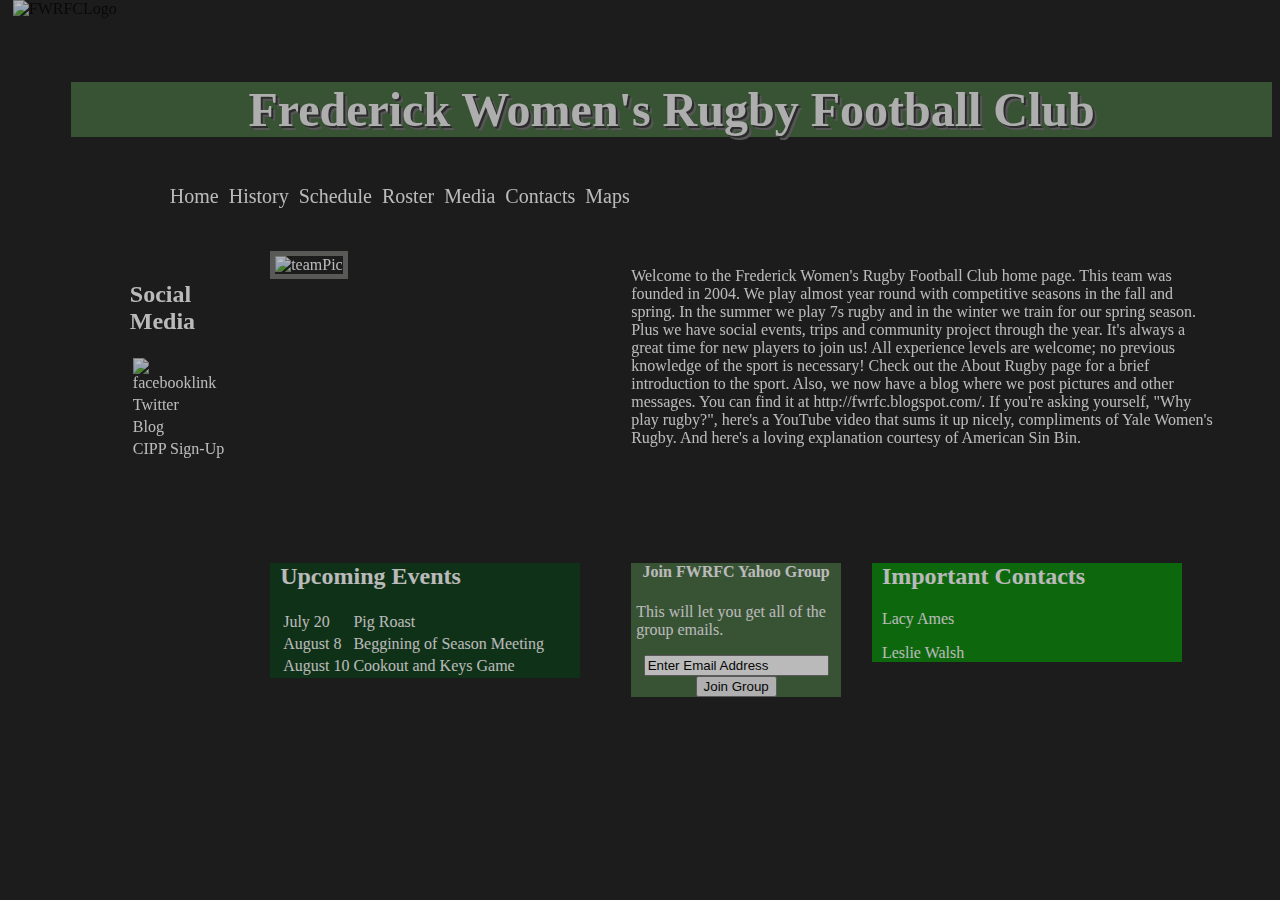
==== home.html @ ee3b76d9 "Added 2 new files" ====
<!DOCTYPE html>
<html>
<head>
	<title>Frederick Women's Rugby Club</title>
	<link href="basic.css" rel="stylesheet" type="text/css">
</head>
<body>
<div class="container container_8">
<div class="grid_4 behind">
<div class="logo">
	<img src="../Desktop/untitled folder/NewWebsite/picture.gif" alt="FWRFCLogo"/>
</div>
</div>
<div class="grid_8">
<h1>Frederick Women's Rugby Football Club</h1>
</div>
<div id = "content">
	<div class="grid_8">
		<ul id="nav">
			<li id = "current">Home</li>
			<li>History</li>
			<li>Schedule</li>
			<li>Roster</li>
			<li>Media</li>
			<li>Contacts</li>
			<li>Maps</li>
		</ul>
	</div>
	<div class="clear"></div>
	

	<div class="grid_1 ">	
		<div class="groups">
		<h2>Social Media</h2>
		<table>
			<tr>
				<td><img src="../Desktop/untitled folder/NewWebsite/facebook.png" alt="facebooklink"/></td>
			</tr>
			<tr>
				<td>Twitter</td>
			</tr>
			<tr>
				<td>Blog</td>
			</tr>
			<tr>
				<td>CIPP Sign-Up</td>
			</tr>
		</table>
		</div>
	</div>
	<div class = "grid_7">
	<div class="grid_3">
		<img src="teamPic.jpg" alt="teamPic" class="teampic"/>
	</div>
	<div class="grid_5">
		<p id="welcome">Welcome to the Frederick Women's Rugby Football Club home page.  This team was founded in 2004. We play almost 
		year round with competitive seasons in the fall and spring. In the summer we play 7s rugby and in the winter we
		train for our spring season. Plus we have social events, trips and community project through the year.
		It's always a great time for new players to join us! All experience levels are welcome; no previous knowledge
		of the sport is necessary! Check out the About Rugby page for a brief introduction to the sport. Also, we now 
	 	have a blog where we post pictures and other messages. You can find it at http://fwrfc.blogspot.com/.
		If you're asking yourself, "Why play rugby?", here's a YouTube video that sums it up nicely, compliments of
		Yale Women's Rugby. And here's a loving explanation courtesy of American Sin Bin.</p>
	</div>	
	<div class="clear"></div>
	<div class="grid_3">
		<div class="upcomingEvents">
		<h2>Upcoming Events</h2>
		<table>
			<tr>
				<td>July 20</td>
				<td>Pig Roast</td>
			</tr>
			<tr>
				<td>August 8</td>
				<td>Beggining of Season Meeting</td>
			</tr>
			<tr>
				<td>August 10</td>
				<td>Cookout and Keys Game</td>
			</tr>
		</table>
		</div>
	</div>
	<div class="grid_2">
	<div class="register">
		<form method="get" action="http://groups.yahoo.com/subscribe/frederickwomensrugby" style="width:200px;">
  					<h4 style="text-align: center">
      					Join FWRFC Yahoo Group
      				</h4>
      				<p>This will let you get all of the group emails.</p>
      				<p style="text-align: center;">
      				<input style="vertical-align: top" type="text" name="user" value="Enter Email Address" size="20" /> </br>
  					<input value="Join Group" type="Submit" alt="Click to join frederickwomensrugby" name="Click to join frederickwomensrugby"  />
  					</p>
					</form>
	</div>
	</div>	
	<div class="grid_2">
		<div class="contacts">
		<h2>Important Contacts</h2>
		<p>Lacy Ames</p>
		<p>Leslie Walsh</p>
		</div>
	</div>
	</div>
	<div class="clear"></div>
</div>
</div>
</body>
</html>
---- basic.css ----
﻿/* Generated by Font Squirrel (http://www.fontsquirrel.com) on July 19, 2013 */



@font-face {
    font-family: 'lobster13regular';
    src: url('/fonts/lobster_1.3-webfont.eot');
    src: url('/fonts/lobster_1.3-webfont.eot?#iefix') format('embedded-opentype'),
         url('/fonts/lobster_1.3-webfont.woff') format('woff'),
         url('/fonts/lobster_1.3-webfont.ttf') format('truetype'),
         url('/fonts/lobster_1.3-webfont.svg#lobster_1.3regular') format('svg');
    font-weight: normal;
    font-style: normal;

}

body{
	background-color:#1C1C1C;
	opacity:0.7;
	background-image:Rugbyfield2.jpg;
}

#content{
	/*background-color:#2D432D;*/
	color:white;
	margin:50px;
	
}

#nav{
	text-align:center;
	padding-bottom: 50px;
	}

ul{
	list-style:none;
}

li{
	float:left;
	padding-left: 10px;
	font-size: 20px;
	text-align:center;
}


h1{
	font-family:lobster13regular;
	font-size:3em;
	color:#eee;
	background-color:#456B3F;
	text-align:center;
	text-shadow: 2px 2px 0px #333, 4px 4px 0px #707070;

}

h2{
	color:lightgray
	text-shadow: 0px 2px 3px #000;
}

.logo{
	z-index:-1;	
}

.groups{
	padding: 10px;
	position: relative;
	height: 500px;
	/*margin-top:100px;*/
}

.teampic{
	width: 300px;
	height: 300px;
}

.teampic{
	border: 5px solid #747573;
}

.upcomingEvents{
	margin-top:100px;
	width: 300px;
	background-color:#0B3B17;
	padding-left:10px;
	}

.register{
	width: 200px;
	background-color: #456B3F;
	padding-right: 5px;
	padding-left: 5px;
	margin-top:100px;
	}

.contacts{
	margin-top:100px;
	background-color: #088A08;
	width:300px;
	padding-left:10px;
}

.space{
	height:100px;
	}

/*
	Variable Grid System (Fluid Version).
	Learn more ~ http://www.spry-soft.com/grids/
	Based on 960 Grid System - http://960.gs/ & 960 Fluid - http://www.designinfluences.com/

	Licensed under GPL and MIT.
*/


/* Containers
----------------------------------------------------------------------------------------------------*/
.container_8 {
	width: 97%;
	margin-left: 4%;
	margin-right: 4%;
}

/* Grid >> Global
----------------------------------------------------------------------------------------------------*/

.grid_1,
.grid_2,
.grid_3,
.grid_4,
.grid_5,
.grid_6,
.grid_7,
.grid_8 {
	display:inline;
	float: left;
	position: relative;
	margin-left: 1%;
	margin-right: 1%;
}

.behind{
	position:absolute;
	left:0px;
	top:0px;
	z-index:-1;
	height: 100px;
}

/* Grid >> Children (Alpha ~ First, Omega ~ Last)
----------------------------------------------------------------------------------------------------*/

.alpha {
	margin-left: 0;
}

.omega {
	margin-right: 0;
}

/* Grid >> 8 Columns
----------------------------------------------------------------------------------------------------*/


.container_8 .grid_1 {
	width:10.5%;
}

.container_8 .grid_2 {
	width:23.0%;
}

.container_8 .grid_3 {
	width:35.5%;
}

.container_8 .grid_4 {
	width:48.0%;
}

.container_8 .grid_5 {
	width:60.5%;
}

.container_8 .grid_6 {
	width:73.0%;
}

.container_8 .grid_7 {
	width:85.5%;
}

.container_8 .grid_8 {
	width:98.0%;
}



/* Prefix Extra Space >> 8 Columns
----------------------------------------------------------------------------------------------------*/


.container_8 .prefix_1 {
	padding-left:12.5%;
}

.container_8 .prefix_2 {
	padding-left:25.0%;
}

.container_8 .prefix_3 {
	padding-left:37.5%;
}

.container_8 .prefix_4 {
	padding-left:50.0%;
}

.container_8 .prefix_5 {
	padding-left:62.5%;
}

.container_8 .prefix_6 {
	padding-left:75.0%;
}

.container_8 .prefix_7 {
	padding-left:87.5%;
}



/* Suffix Extra Space >> 8 Columns
----------------------------------------------------------------------------------------------------*/


.container_8 .suffix_1 {
	padding-right:12.5%;
}

.container_8 .suffix_2 {
	padding-right:25.0%;
}

.container_8 .suffix_3 {
	padding-right:37.5%;
}

.container_8 .suffix_4 {
	padding-right:50.0%;
}

.container_8 .suffix_5 {
	padding-right:62.5%;
}

.container_8 .suffix_6 {
	padding-right:75.0%;
}

.container_8 .suffix_7 {
	padding-right:87.5%;
}



/* Push Space >> 8 Columns
----------------------------------------------------------------------------------------------------*/


.container_8 .push_1 {
	left:12.5%;
}

.container_8 .push_2 {
	left:25.0%;
}

.container_8 .push_3 {
	left:37.5%;
}

.container_8 .push_4 {
	left:50.0%;
}

.container_8 .push_5 {
	left:62.5%;
}

.container_8 .push_6 {
	left:75.0%;
}

.container_8 .push_7 {
	left:87.5%;
}



/* Pull Space >> 8 Columns
----------------------------------------------------------------------------------------------------*/


.container_8 .pull_1 {
	left:-12.5%;
}

.container_8 .pull_2 {
	left:-25.0%;
}

.container_8 .pull_3 {
	left:-37.5%;
}

.container_8 .pull_4 {
	left:-50.0%;
}

.container_8 .pull_5 {
	left:-62.5%;
}

.container_8 .pull_6 {
	left:-75.0%;
}

.container_8 .pull_7 {
	left:-87.5%;
}




/* Clear Floated Elements
----------------------------------------------------------------------------------------------------*/

/* http://sonspring.com/journal/clearing-floats */

.clear {
	clear: both;
	display: block;
	overflow: hidden;
	visibility: hidden;
	width: 0;
	height: 0;
}

/* http://perishablepress.com/press/2008/02/05/lessons-learned-concerning-the-clearfix-css-hack */

.clearfix:after {
	clear: both;
	content: ' ';
	display: block;
	font-size: 0;
	line-height: 0;
	visibility: hidden;
	width: 0;
	height: 0;
}

.clearfix {
	display: inline-block;
}

* html .clearfix {
	height: 1%;
}

.clearfix {
	display: block;
}
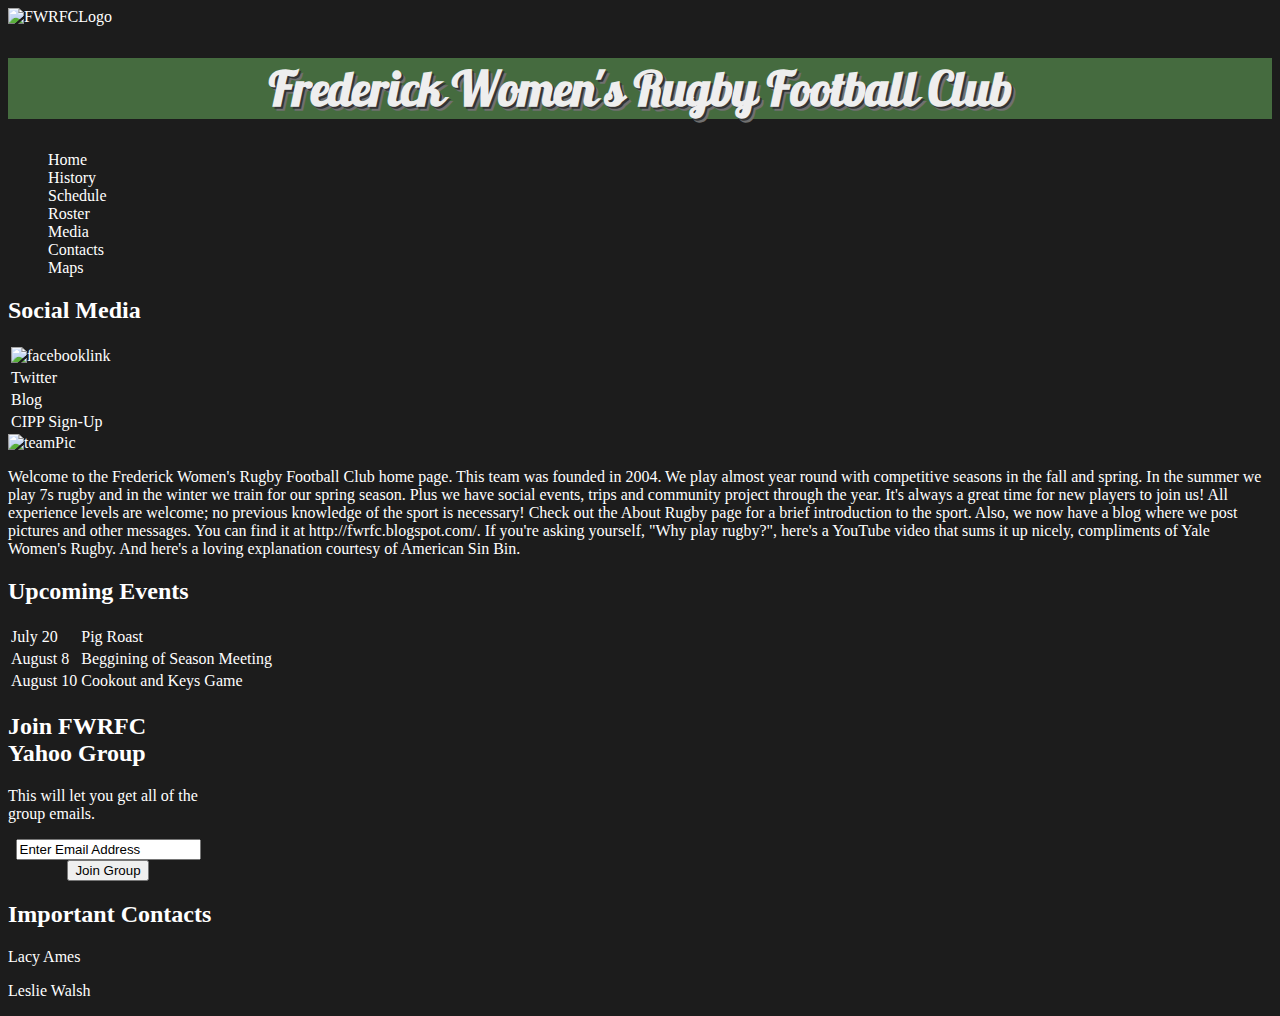
==== commit 881a359b: "This is the old home file" ====
--- a/home.html
+++ b/home.html
@@ -2,20 +2,21 @@
 <html>
 <head>
 	<title>Frederick Women's Rugby Club</title>
-	<link href="basic.css" rel="stylesheet" type="text/css">
+	<link href="css/basic.css" rel="stylesheet" type="text/css">
+	
 </head>
 <body>
-<div class="container container_8">
-<div class="grid_4 behind">
+<div class="container_12">
+<div class="grid_6 behind">
 <div class="logo">
 	<img src="../Desktop/untitled folder/NewWebsite/picture.gif" alt="FWRFCLogo"/>
 </div>
 </div>
-<div class="grid_8">
+<div class="grid_12">
 <h1>Frederick Women's Rugby Football Club</h1>
 </div>
 <div id = "content">
-	<div class="grid_8">
+	<div class="grid_12">
 		<ul id="nav">
 			<li id = "current">Home</li>
 			<li>History</li>
@@ -29,80 +30,83 @@
 	<div class="clear"></div>
 	
 
-	<div class="grid_1 ">	
-		<div class="groups">
-		<h2>Social Media</h2>
-		<table>
-			<tr>
-				<td><img src="../Desktop/untitled folder/NewWebsite/facebook.png" alt="facebooklink"/></td>
-			</tr>
-			<tr>
-				<td>Twitter</td>
-			</tr>
-			<tr>
-				<td>Blog</td>
-			</tr>
-			<tr>
-				<td>CIPP Sign-Up</td>
-			</tr>
-		</table>
+	<div class="grid_3 ">	
+		<div class="grid_3">
+			<div class="groups">
+			<h2>Social Media</h2>
+			<table>
+				<tr>
+					<td><img src="../Desktop/untitled folder/NewWebsite/facebook.png" alt="facebooklink"/></td>
+				</tr>
+				<tr>
+					<td>Twitter</td>
+				</tr>
+				<tr>
+					<td>Blog</td>
+				</tr>
+				<tr>
+					<td>CIPP Sign-Up</td>
+				</tr>
+			</table>
+			</div>
 		</div>
+		<div class="clear"></div>
 	</div>
-	<div class = "grid_7">
-	<div class="grid_3">
-		<img src="teamPic.jpg" alt="teamPic" class="teampic"/>
-	</div>
-	<div class="grid_5">
-		<p id="welcome">Welcome to the Frederick Women's Rugby Football Club home page.  This team was founded in 2004. We play almost 
+	<div class = "grid_9">
+		<div class="grid_3">
+			<img src="teamPic.jpg" alt="teamPic" class="teampic"/>
+		</div>
+		<div class="grid_6">
+			<p id="welcome">Welcome to the Frederick Women's Rugby Football Club home page.	 This team was founded in 2004. We play almost 
 		year round with competitive seasons in the fall and spring. In the summer we play 7s rugby and in the winter we
 		train for our spring season. Plus we have social events, trips and community project through the year.
 		It's always a great time for new players to join us! All experience levels are welcome; no previous knowledge
 		of the sport is necessary! Check out the About Rugby page for a brief introduction to the sport. Also, we now 
-	 	have a blog where we post pictures and other messages. You can find it at http://fwrfc.blogspot.com/.
+		have a blog where we post pictures and other messages. You can find it at http://fwrfc.blogspot.com/.
 		If you're asking yourself, "Why play rugby?", here's a YouTube video that sums it up nicely, compliments of
 		Yale Women's Rugby. And here's a loving explanation courtesy of American Sin Bin.</p>
-	</div>	
-	<div class="clear"></div>
-	<div class="grid_3">
-		<div class="upcomingEvents">
-		<h2>Upcoming Events</h2>
-		<table>
-			<tr>
-				<td>July 20</td>
-				<td>Pig Roast</td>
-			</tr>
-			<tr>
-				<td>August 8</td>
-				<td>Beggining of Season Meeting</td>
-			</tr>
-			<tr>
-				<td>August 10</td>
-				<td>Cookout and Keys Game</td>
-			</tr>
-		</table>
+		</div>	
+		<div class="clear"></div>
+		<div class="grid_3">
+			<div class="upcomingEvents">
+			<h2>Upcoming Events</h2>
+			<table>
+				<tr>
+					<td>July 20</td>
+					<td>Pig Roast</td>
+				</tr>
+				<tr>
+					<td>August 8</td>
+					<td>Beggining of Season Meeting</td>
+				</tr>
+				<tr>
+					<td>August 10</td>
+					<td>Cookout and Keys Game</td>
+				</tr>
+			</table>
+			</div>
 		</div>
-	</div>
-	<div class="grid_2">
-	<div class="register">
-		<form method="get" action="http://groups.yahoo.com/subscribe/frederickwomensrugby" style="width:200px;">
-  					<h4 style="text-align: center">
-      					Join FWRFC Yahoo Group
-      				</h4>
-      				<p>This will let you get all of the group emails.</p>
-      				<p style="text-align: center;">
-      				<input style="vertical-align: top" type="text" name="user" value="Enter Email Address" size="20" /> </br>
-  					<input value="Join Group" type="Submit" alt="Click to join frederickwomensrugby" name="Click to join frederickwomensrugby"  />
-  					</p>
-					</form>
-	</div>
-	</div>	
-	<div class="grid_2">
-		<div class="contacts">
-		<h2>Important Contacts</h2>
-		<p>Lacy Ames</p>
-		<p>Leslie Walsh</p>
+		<div class="grid_3">
+			<div class="register">
+				<form method="get" action="http://groups.yahoo.com/subscribe/frederickwomensrugby" style="width:200px;">
+						<h2>
+							Join FWRFC Yahoo Group
+						</h2>
+						<p>This will let you get all of the group emails.</p>
+							<p style="text-align: center;">
+							<input style="vertical-align: top" type="text" name="user" value="Enter Email Address" size="20" /> </br>
+							<input value="Join Group" type="Submit" alt="Click to join frederickwomensrugby" name="Click to join frederickwomensrugby"	/>
+						</p>
+				</form>
+			</div>
+		</div>	
+		<div class="grid_3">
+			<div class="contacts">
+				<h2>Important Contacts</h2>
+				<p>Lacy Ames</p>
+				<p>Leslie Walsh</p>
+			</div>
 		</div>
-	</div>
 	</div>
 	<div class="clear"></div>
 </div>
--- a/css/basic.css
+++ b/css/basic.css
@@ -0,0 +1,94 @@
+﻿/* Generated by Font Squirrel (http://www.fontsquirrel.com) on July 19, 2013 */
+
+
+
+@font-face {
+    font-family: 'lobster13regular';
+    src: url('/fonts/lobster_1.3-webfont.eot');
+    src: url('/fonts/lobster_1.3-webfont.eot?#iefix') format('embedded-opentype'),
+         url('/fonts/lobster_1.3-webfont.woff') format('woff'),
+         url('/fonts/lobster_1.3-webfont.ttf') format('truetype'),
+         url('/fonts/lobster_1.3-webfont.svg#lobster_1.3regular') format('svg');
+    font-weight: normal;
+    font-style: normal;
+
+}
+
+body{
+	background-color:#1C1C1C;
+	color:white;
+}
+
+ul{
+	list-style:none;
+}
+
+li.navigation{
+	margin-left: 30px;
+	float:left;
+	font-size: 18px;
+	text-align:center;
+}
+
+li.socialNetworks{
+	margin-bottom: 50px;
+}
+
+
+h1{
+	font-family:lobster13regular;
+	font-size:3em;
+	color:#eee;
+	background-color:#456B3F;
+	text-align:center;
+	text-shadow: 2px 2px 0px #333, 4px 4px 0px #707070;
+
+}
+
+h2{
+	color:lightgray
+	text-shadow: 0px 2px 3px #000;
+}
+
+.logo{
+	z-index:-1;	
+}
+
+.groups{
+	/*margin-top:100px;*/
+}
+
+.teampic{
+	
+
+.teampic{
+	border: 5px solid #747573;
+	width:200px;
+	height:200px;
+}
+
+.upcomingEvents{
+	
+	background-color:#0B3B17;
+	}
+
+.register{
+	background-color: #456B3F;
+	
+	}
+
+.contacts{
+	background-color: #088A08;
+}
+
+.space{
+	}
+	
+	
+.behind{
+	position:absolute;
+	left:0px;
+	top:0px;
+	z-index:-1;
+	height: 100px;
+}
